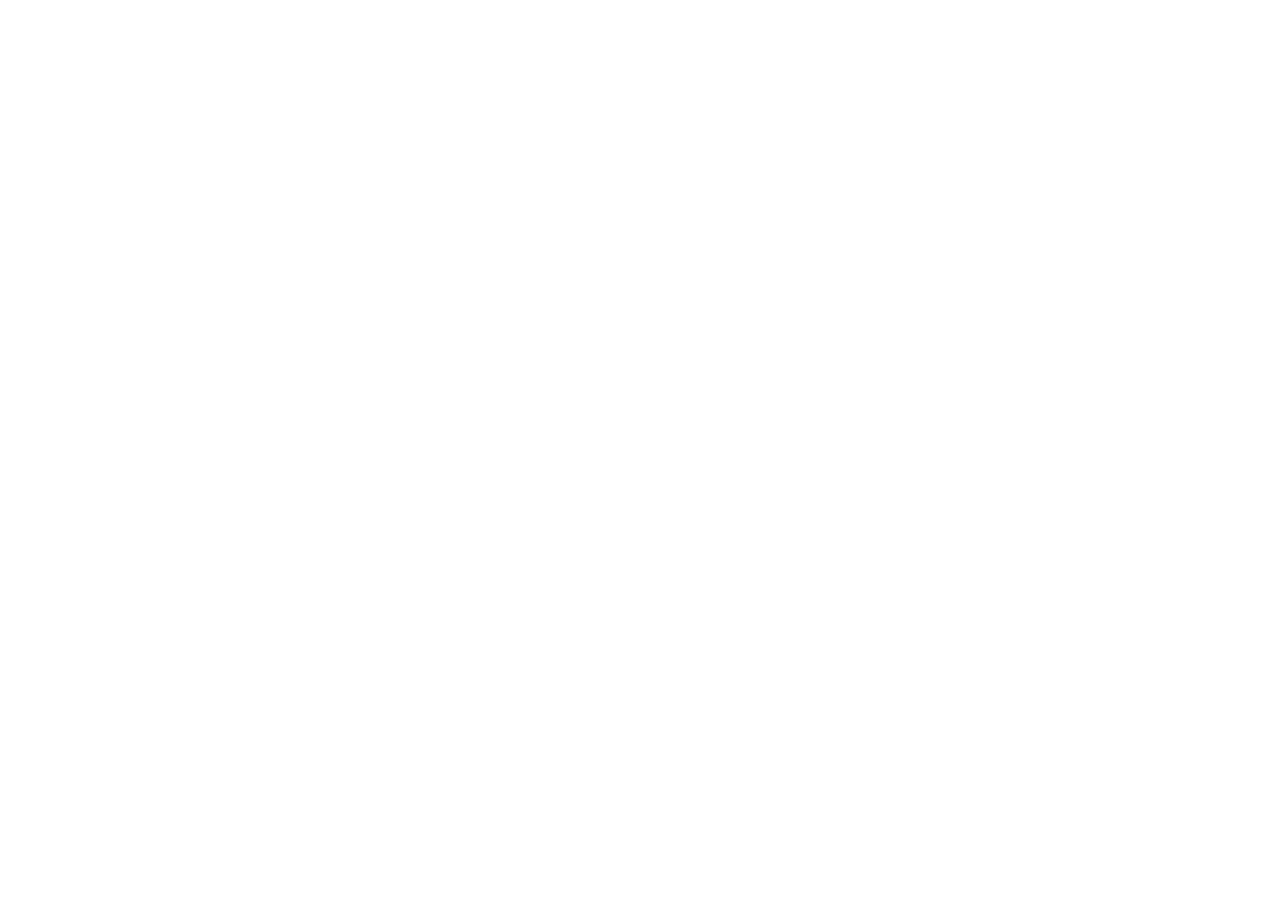
==== index.html @ 9c273822 "initial commit" ====
<!DOCTYPE html>
<html ng-app="movieApp">
  <head>
    <meta charset="utf-8">
    <title></title>
    <link rel="stylesheet" href="https://cdnjs.cloudflare.com/ajax/libs/bootswatch/3.3.6/superhero/bootstrap.css" media="screen" title="no title" charset="utf-8">
    <link rel="stylesheet" href="style.css" media="screen" title="no title" charset="utf-8">
  </head>
  <body>
    <div ui-view>
      
    </div>


    <script src="//cdnjs.cloudflare.com/ajax/libs/angular.js/1.5.8/angular.js" charset="utf-8"></script>
    <script src="//cdnjs.cloudflare.com/ajax/libs/angular-ui-router/0.3.1/angular-ui-router.js" charset="utf-8"></script>
    <script type="text/javascript" src="js/app.js"></script>
    <script type="text/javascript" src="js/controllers/home.controller.js"></script>
  </body>
</html>
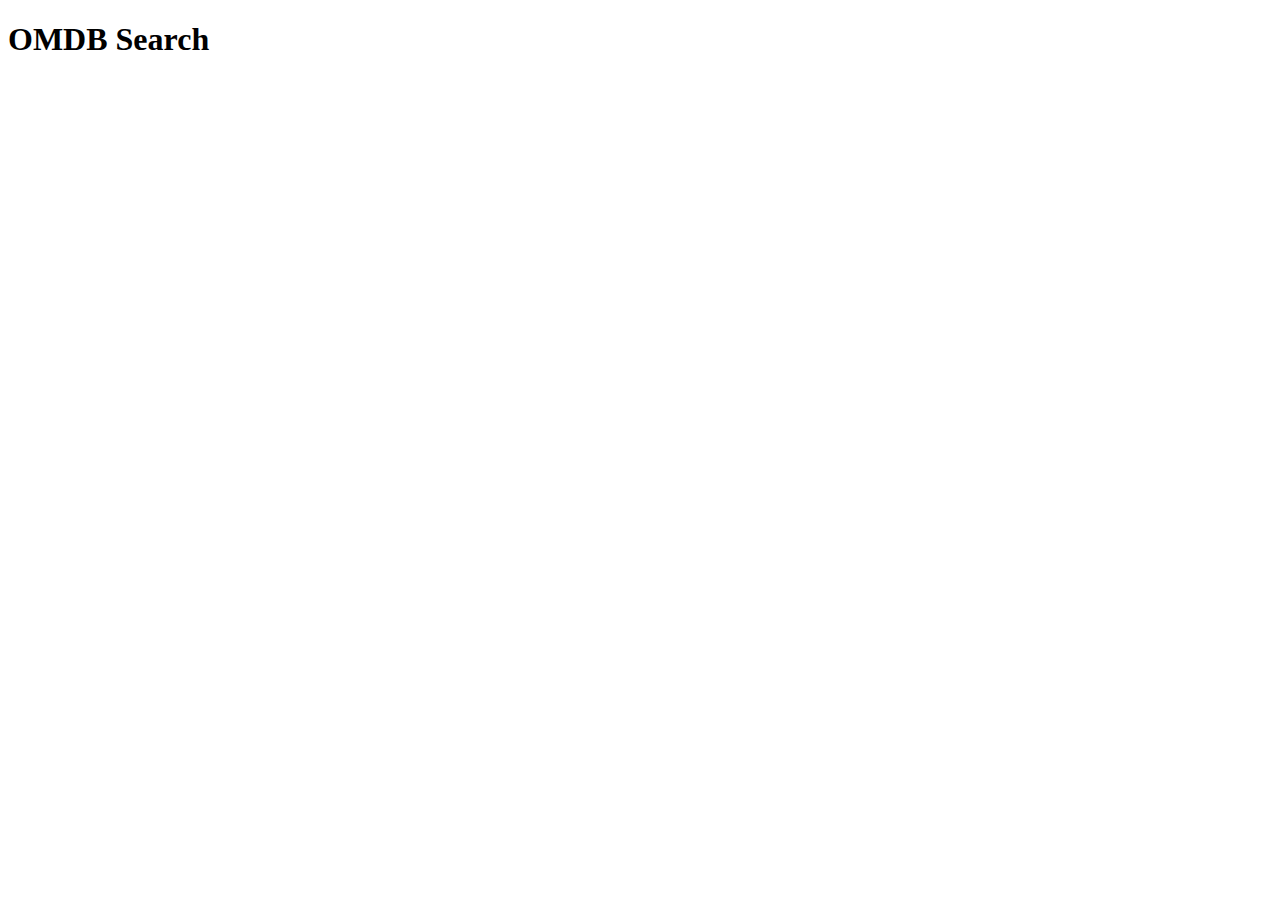
==== commit 9631630c: "functional" ====
--- a/index.html
+++ b/index.html
@@ -7,14 +7,17 @@
     <link rel="stylesheet" href="style.css" media="screen" title="no title" charset="utf-8">
   </head>
   <body>
+    <h1>OMDB Search</h1>
     <div ui-view>
-      
+
     </div>
-
-
     <script src="//cdnjs.cloudflare.com/ajax/libs/angular.js/1.5.8/angular.js" charset="utf-8"></script>
     <script src="//cdnjs.cloudflare.com/ajax/libs/angular-ui-router/0.3.1/angular-ui-router.js" charset="utf-8"></script>
     <script type="text/javascript" src="js/app.js"></script>
+    <script type="text/javascript" src="js/services/movies.services.js"></script>
+    <script type="text/javascript" src="js/services/movie.services.js"></script>
     <script type="text/javascript" src="js/controllers/home.controller.js"></script>
+    <script type="text/javascript" src="js/controllers/movies.controller.js"></script>
+    <script type="text/javascript" src="js/controllers/detail.controller.js"></script>
   </body>
 </html>
--- a/style.css
+++ b/style.css
@@ -0,0 +1,7 @@
+input {
+  margin: 10px;
+}
+
+a {
+  margin: 10px;
+}
